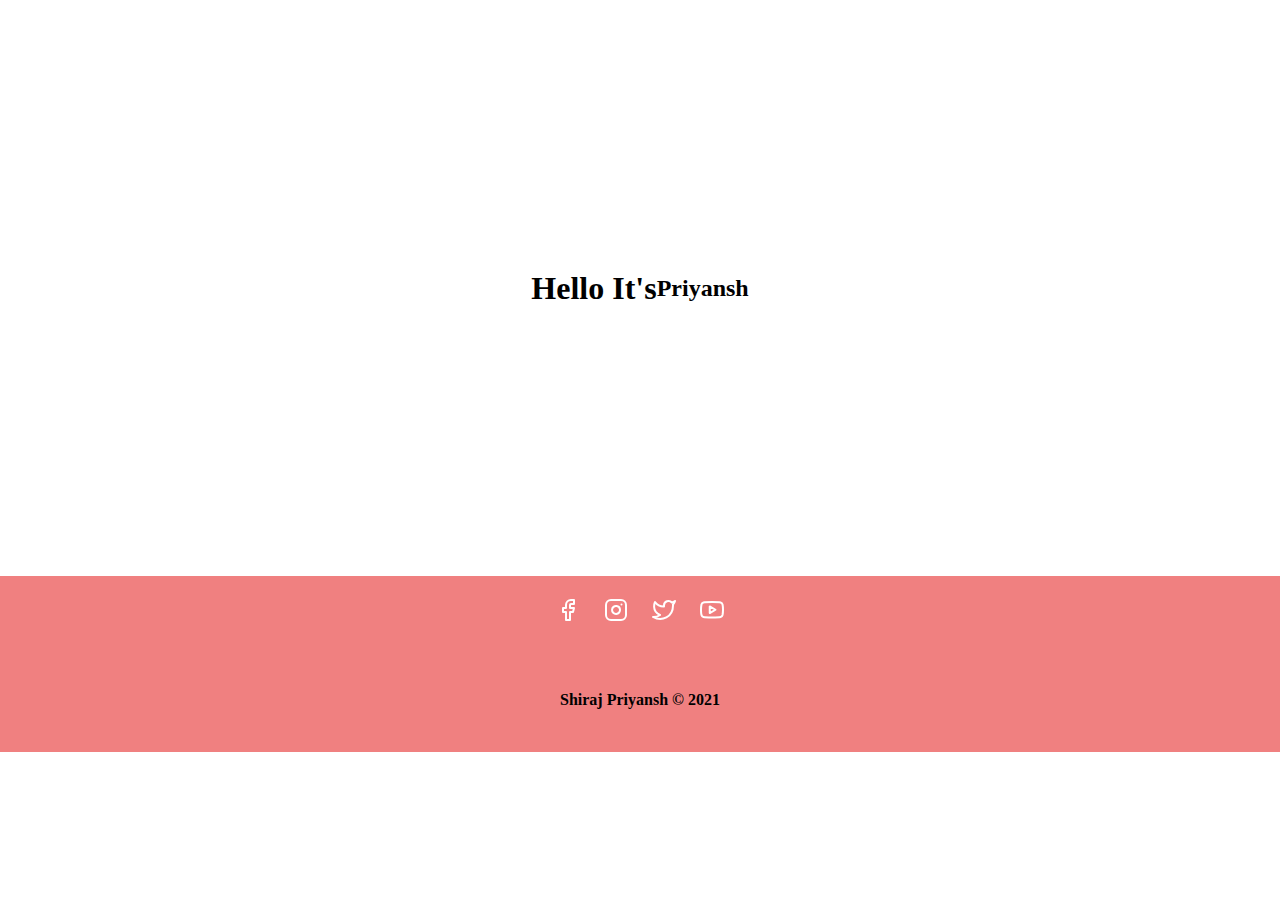
==== index.html @ 686038b0 "Initial commit" ====
<!DOCTYPE html>
<html lang="en">
<head>
    <meta charset="UTF-8">
    <meta http-equiv="X-UA-Compatible" content="IE=edge">
    <meta name="viewport" content="width=device-width, initial-scale=1.0">
    <link rel="stylesheet" type="text/css" href="style.css">
    <title>Welcome</title>
</head>
<body>
    <div class="container">
        <h1>Hello It's</h1>
        <h2>Priyansh</h2>
    </div>
    <div class="footer">
        <div>
            <a href="#fb"><img src="images/facebook.svg" alt="facebook icon"></a>
            <a href="#insta"><img src="images/instagram.svg" alt="instagram icon"></a>
            <a href="#twitter"><img src="images/twitter.svg" alt="twitter icon"></a>
            <a href="#youtube"><img src="images/youtube.svg" alt="youtube icon"></a>
        </div>
        <div>
            <h4>Shiraj Priyansh &copy; 2021</h4>
        </div>
    </div>
</body>
</html>
---- style.css ----
body {
    /* border: 10px solid lightblue; */
    margin: 0;
}
.container {
    display: flex;
    /* flex: 25%;
    flex-wrap: wrap; */
    justify-content: center;
    align-items: center;
    height: 36rem;
}
.self {
    align-self: 
}
.footer {
    display: flex;
    height:11rem;
    background-color: lightcoral;
    flex-wrap: wrap;
    align-content: space-around;
}
.footer>div {
    width: 100rem;
    text-align: center;
}

.footer a {
    padding: 0px 10px;
}
.footer a:hover {
    padding: 0px 13px;
}
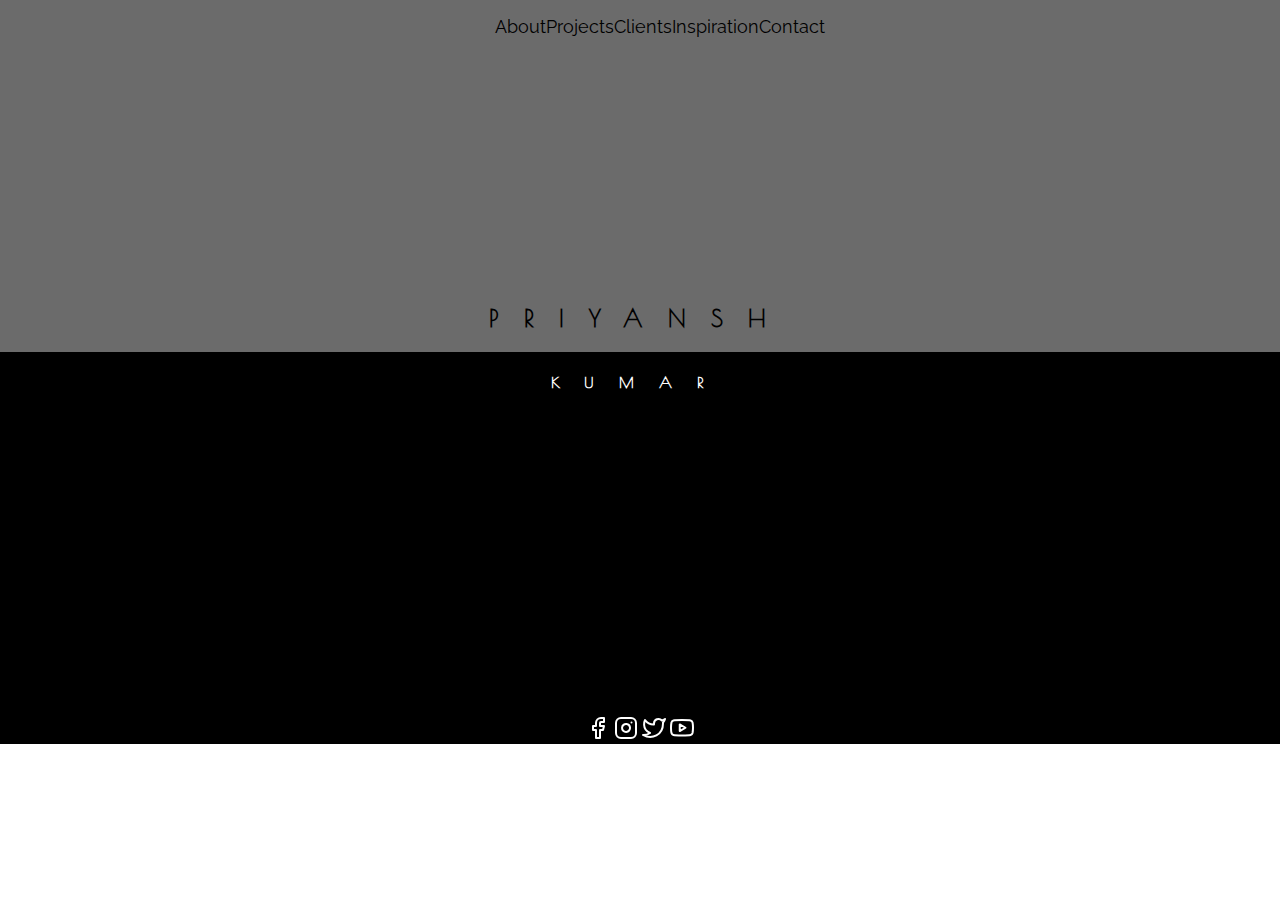
==== commit b328d026: "New style" ====
--- a/index.html
+++ b/index.html
@@ -5,23 +5,37 @@
     <meta http-equiv="X-UA-Compatible" content="IE=edge">
     <meta name="viewport" content="width=device-width, initial-scale=1.0">
     <link rel="stylesheet" type="text/css" href="style.css">
+    <link rel="preconnect" href="https://fonts.gstatic.com">
+    <link href="https://fonts.googleapis.com/css2?family=Raleway&display=swap" rel="stylesheet">
+    <link href="https://fonts.googleapis.com/css2?family=Poiret+One&family=Six+Caps&display=swap" rel="stylesheet">
     <title>Welcome</title>
 </head>
 <body>
     <div class="container">
-        <h1>Hello It's</h1>
-        <h2>Priyansh</h2>
+        <div>
+            <ul>
+                <li><a href="#about">About</a></li>
+                <li><a href="#project">Projects</a></li>
+                <li><a href="#clients">Clients</a></li>
+                <li><a href="#Inspiration">Inspiration</a></li>
+                <li><a href="#contact">Contact</a></li>
+            </ul>
+        </div>
+        <div>
+            <h2 class="nameStyle">Priyansh</h2>
+        </div>  
     </div>
+
     <div class="footer">
         <div>
+            <h4 class="nameStyle">kumar</h4>
+        </div>
+        <div> 
             <a href="#fb"><img src="images/facebook.svg" alt="facebook icon"></a>
             <a href="#insta"><img src="images/instagram.svg" alt="instagram icon"></a>
             <a href="#twitter"><img src="images/twitter.svg" alt="twitter icon"></a>
             <a href="#youtube"><img src="images/youtube.svg" alt="youtube icon"></a>
         </div>
-        <div>
-            <h4>Shiraj Priyansh &copy; 2021</h4>
-        </div>
     </div>
 </body>
 </html>--- a/style.css
+++ b/style.css
@@ -1,33 +1,40 @@
 body {
-    /* border: 10px solid lightblue; */
     margin: 0;
 }
 .container {
     display: flex;
-    /* flex: 25%;
-    flex-wrap: wrap; */
-    justify-content: center;
+    background-color: rgba(8, 8, 8, 0.6);
+    height: 22rem;
+    flex-flow: column;
+    justify-content: space-between;
     align-items: center;
-    height: 36rem;
 }
-.self {
-    align-self: 
+ul {
+    list-style-type: none;
 }
+li {
+    float: left;
+}
+li a {
+    text-decoration: none;
+    color: black;
+    font-size: 1.1rem;
+    font-family: 'Raleway', sans-serif;
+}
+.nameStyle {
+    letter-spacing: 25px;
+    text-transform: uppercase;
+    font-family: 'Poiret One', cursive;
+}
+
 .footer {
     display: flex;
-    height:11rem;
-    background-color: lightcoral;
-    flex-wrap: wrap;
-    align-content: space-around;
-}
-.footer>div {
-    width: 100rem;
-    text-align: center;
-}
+    background-color: black;
+    /* width: 100%; */
+    justify-content: space-between;
+    align-items: center;
+    flex-flow:column;
+    height: 24.5rem;
+    color: white;
 
-.footer a {
-    padding: 0px 10px;
-}
-.footer a:hover {
-    padding: 0px 13px;
 }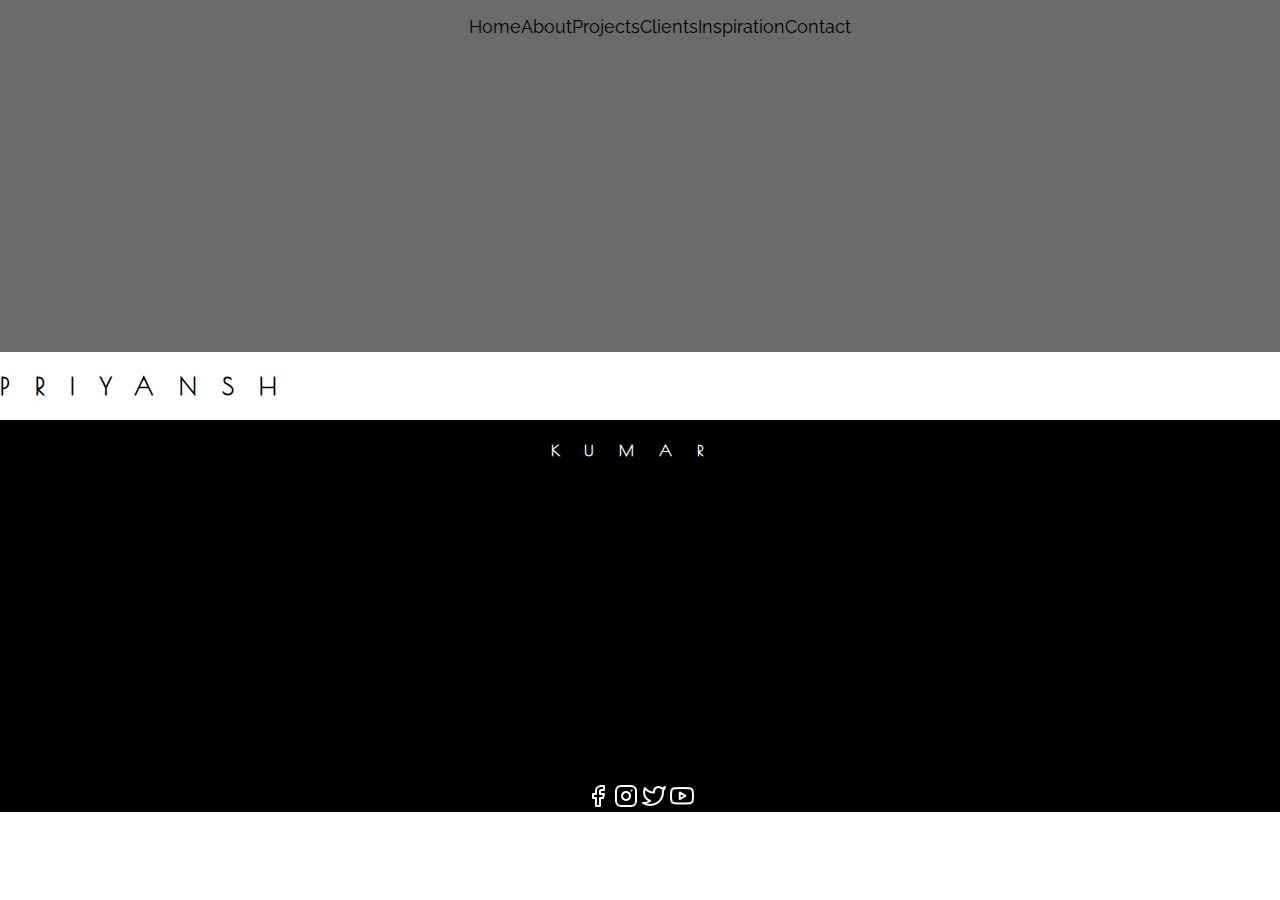
==== commit 1b9231a9: "page names" ====
--- a/index.html
+++ b/index.html
@@ -4,28 +4,29 @@
     <meta charset="UTF-8">
     <meta http-equiv="X-UA-Compatible" content="IE=edge">
     <meta name="viewport" content="width=device-width, initial-scale=1.0">
+    <meta name="author" content="Priyansh Kumar">
     <link rel="stylesheet" type="text/css" href="style.css">
     <link rel="preconnect" href="https://fonts.gstatic.com">
     <link href="https://fonts.googleapis.com/css2?family=Raleway&display=swap" rel="stylesheet">
     <link href="https://fonts.googleapis.com/css2?family=Poiret+One&family=Six+Caps&display=swap" rel="stylesheet">
-    <title>Welcome</title>
+    <title>Home</title>
 </head>
 <body>
     <div class="container">
-        <div>
+        <div class="nav">
             <ul>
-                <li><a href="#about">About</a></li>
-                <li><a href="#project">Projects</a></li>
-                <li><a href="#clients">Clients</a></li>
-                <li><a href="#Inspiration">Inspiration</a></li>
-                <li><a href="#contact">Contact</a></li>
+                <li><a href="index.html">Home</a></li>
+                <li><a href="about.html">About</a></li>
+                <li><a href="project.html">Projects</a></li>
+                <li><a href="clients.html">Clients</a></li>
+                <li><a href="inspiration.html">Inspiration</a></li>
+                <li><a href="contact.html">Contact</a></li>
             </ul>
         </div>
-        <div>
-            <h2 class="nameStyle">Priyansh</h2>
-        </div>  
     </div>
-
+    <div class="section">
+        <h2 class="nameStyle">Priyansh</h2>
+    </div>
     <div class="footer">
         <div>
             <h4 class="nameStyle">kumar</h4>
